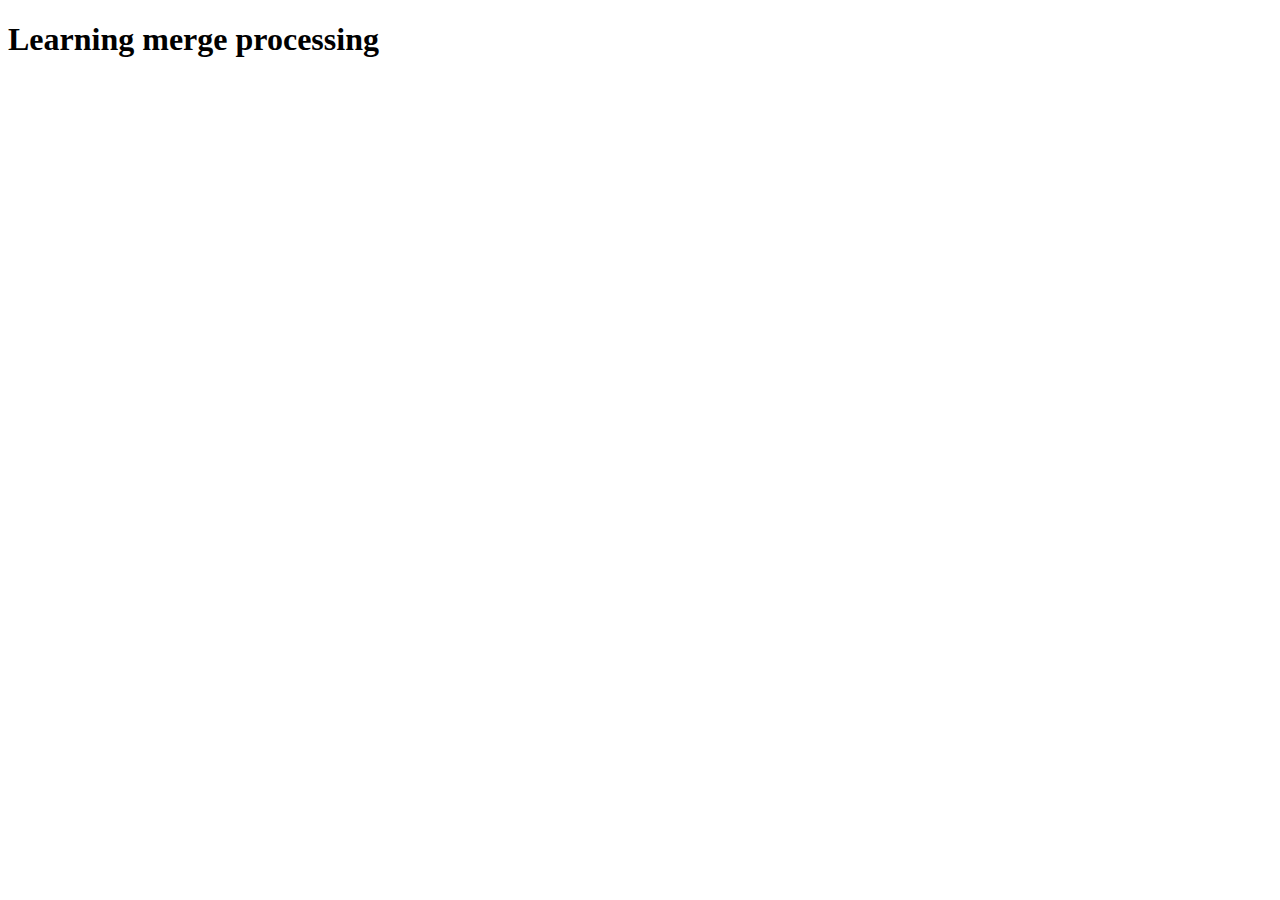
==== index.html @ d0c7a874 "learning merge" ====
<!DOCTYPE html>
<html lang="en">
<head>
    <meta charset="UTF-8">
    <meta name="viewport" content="width=device-width, initial-scale=1.0">
    <title>Document</title>
</head>
<body>
    <h1>Learning merge processing</h1>
</body>
</html>
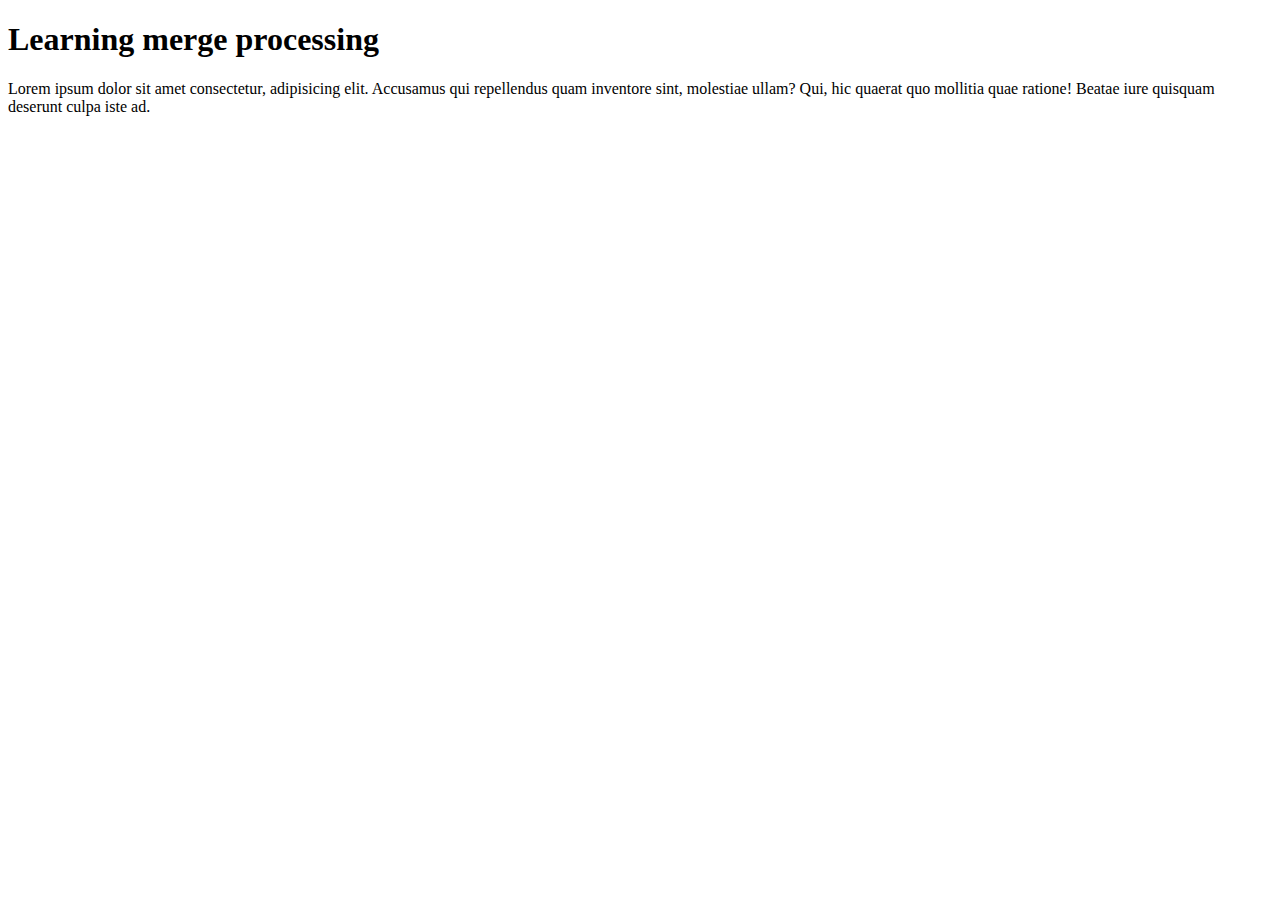
==== commit 9396d5aa: "add paragraph in html" ====
--- a/index.html
+++ b/index.html
@@ -7,5 +7,6 @@
 </head>
 <body>
     <h1>Learning merge processing</h1>
+    <p>Lorem ipsum dolor sit amet consectetur, adipisicing elit. Accusamus qui repellendus quam inventore sint, molestiae ullam? Qui, hic quaerat quo mollitia quae ratione! Beatae iure quisquam deserunt culpa iste ad.</p>
 </body>
 </html>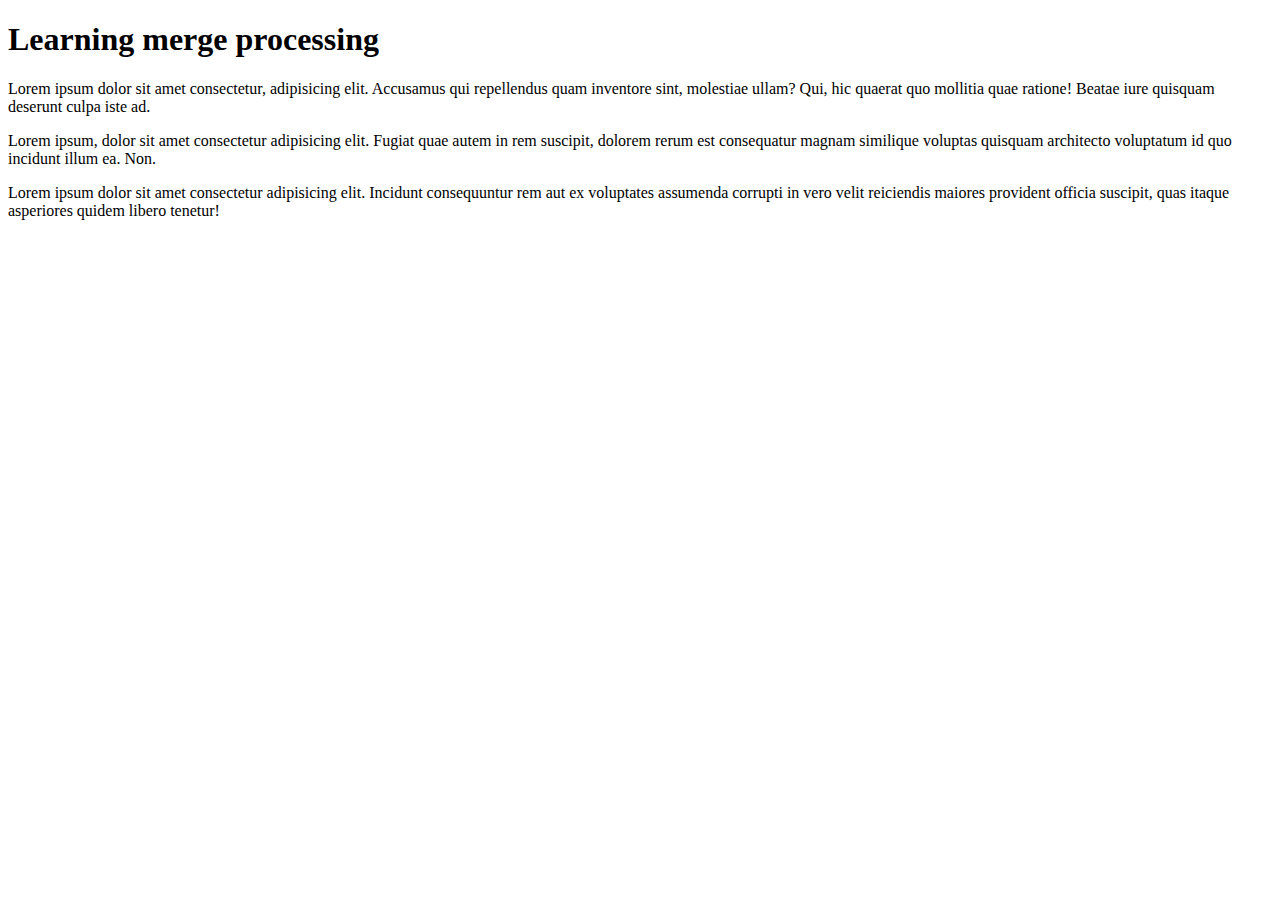
==== commit daea9693: "movie1file" ====
--- a/index.html
+++ b/index.html
@@ -8,5 +8,7 @@
 <body>
     <h1>Learning merge processing</h1>
     <p>Lorem ipsum dolor sit amet consectetur, adipisicing elit. Accusamus qui repellendus quam inventore sint, molestiae ullam? Qui, hic quaerat quo mollitia quae ratione! Beatae iure quisquam deserunt culpa iste ad.</p>
+    <p>Lorem ipsum, dolor sit amet consectetur adipisicing elit. Fugiat quae autem in rem suscipit, dolorem rerum est consequatur magnam similique voluptas quisquam architecto voluptatum id quo incidunt illum ea. Non.</p>
+    <p>Lorem ipsum dolor sit amet consectetur adipisicing elit. Incidunt consequuntur rem aut ex voluptates assumenda corrupti in vero velit reiciendis maiores provident officia suscipit, quas itaque asperiores quidem libero tenetur!</p>
 </body>
 </html>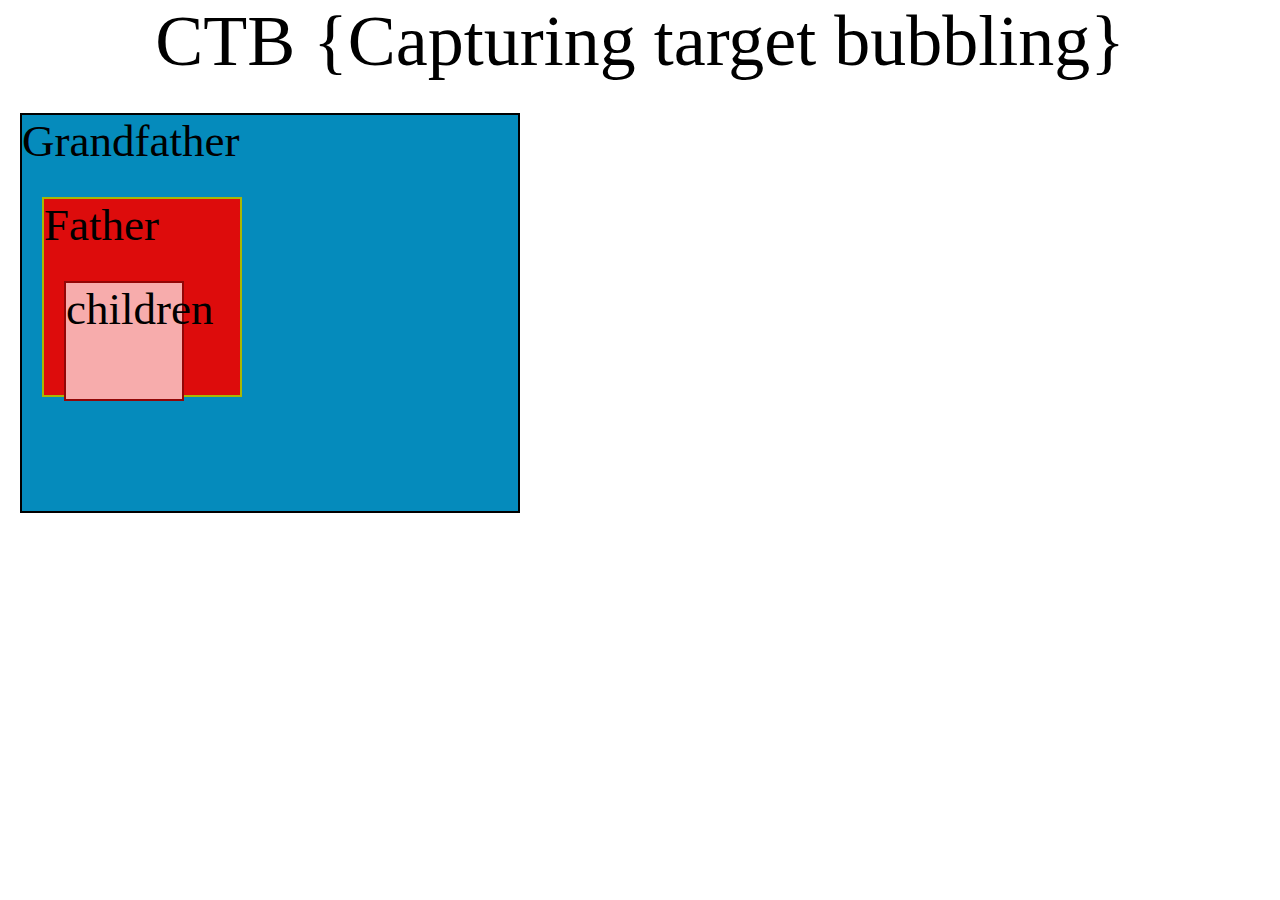
==== commit e615c910: "capturing target bubbling" ====
--- a/index.html
+++ b/index.html
@@ -4,11 +4,82 @@
     <meta charset="UTF-8">
     <meta name="viewport" content="width=device-width, initial-scale=1.0">
     <title>Document</title>
+    <style>
+        *{
+            padding: 0;
+            margin: 0;
+            box-sizing: border-box;
+        }
+        html,body{
+            width: 100%;
+            height: 100%;
+            
+        }
+
+        #Grandfather{
+           margin: 30px 20px;
+            background-color:rgb(5, 139, 188);
+            border: 2px solid black;
+            width: 500px;
+            height: 400px;
+            font-size: 5vh;
+        }
+        #Father{
+           margin: 30px 20px;
+            background-color:rgb(221, 12, 12);
+            border: 2px solid rgb(168, 183, 3);
+            width: 200px;
+            height: 200px;
+        }
+        #Children{
+           margin: 30px 20px;
+            background-color:rgb(247, 172, 172);
+            border: 2px solid rgb(146, 7, 7);
+            width: 120px;
+            height: 120px;
+        }
+        h1{
+            text-align: center;
+            font-size:8vh;
+            font-weight: 400;
+        }
+       
+       
+       
+    </style>
 </head>
 <body>
-    <h1>Learning merge processing</h1>
-    <p>Lorem ipsum dolor sit amet consectetur, adipisicing elit. Accusamus qui repellendus quam inventore sint, molestiae ullam? Qui, hic quaerat quo mollitia quae ratione! Beatae iure quisquam deserunt culpa iste ad.</p>
-    <p>Lorem ipsum, dolor sit amet consectetur adipisicing elit. Fugiat quae autem in rem suscipit, dolorem rerum est consequatur magnam similique voluptas quisquam architecto voluptatum id quo incidunt illum ea. Non.</p>
-    <p>Lorem ipsum dolor sit amet consectetur adipisicing elit. Incidunt consequuntur rem aut ex voluptates assumenda corrupti in vero velit reiciendis maiores provident officia suscipit, quas itaque asperiores quidem libero tenetur!</p>
+    <h1>CTB {Capturing target bubbling}</h1>
+   <div id="Grandfather">
+    Grandfather
+    <div id="Father">
+        Father
+        <div id="Children">
+            children
+
+        </div>
+    
+    </div>
+    
+   </div>
+   
+   
+   
+   <script>
+    document.querySelector('#Grandfather').addEventListener('click',(e)=>{
+        // alert("This is my Grandfather here")
+console.log("Here Click  GrandFather ")
+
+    },true);
+    document.querySelector("#Father").addEventListener('click',(e)=>{
+        // alert("This is my Father here click")
+        console.log(" Click Here Father")
+    },true);
+    document.querySelector("#Children").addEventListener('click',(e)=>{
+        console.log("Click here Children");
+    },true)
+   </script>
+    
+
 </body>
 </html>